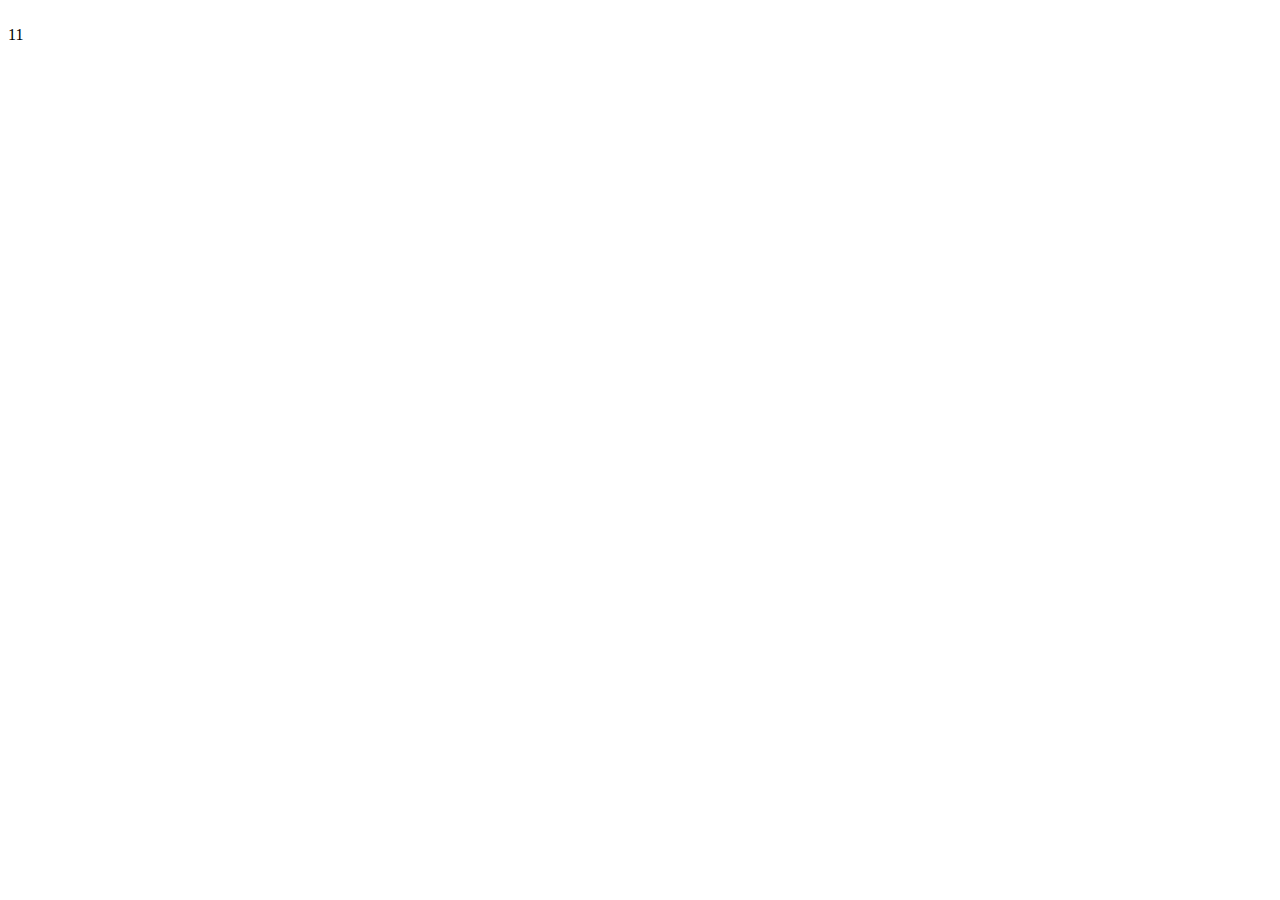
==== sub_page.html @ 5aaa19bf "서브페이지 연결" ====
<!DOCTYPE html>
<html lang="en">
  <head>
    <meta charset="UTF-8" />
    <meta name="viewport" content="width=device-width, initial-scale=1.0" />
    <title>sub page</title>
    <script type="module" src="./src/sub.js"></script>
  </head>
  <body>
    <header></header>

    <div class="main">
      <div id="title-box">
        <img src="" alt="" />
        <div id="title">11</div>
        <div id="content"></div>
        <div id="producer"></div>
      </div>
      <div id="actors"></div>
      <div id="review-box"></div>
    </div>
  </body>
</html>
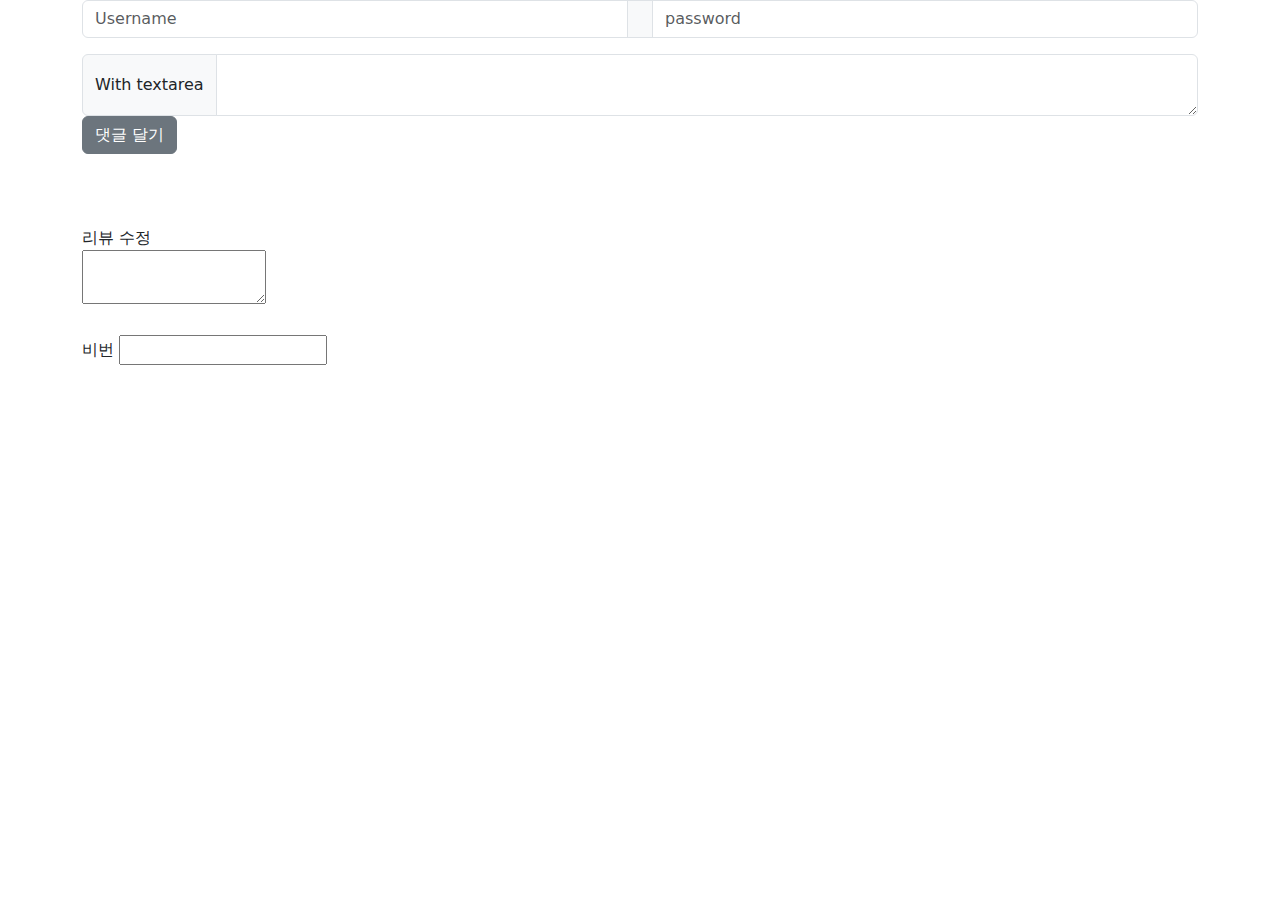
==== commit 20b27702: "feat: grid" ====
--- a/sub_page.html
+++ b/sub_page.html
@@ -3,21 +3,66 @@
   <head>
     <meta charset="UTF-8" />
     <meta name="viewport" content="width=device-width, initial-scale=1.0" />
-    <title>sub page</title>
-    <script type="module" src="./src/sub.js"></script>
+    <title>comment test</title>
+    <link
+      href="https://cdn.jsdelivr.net/npm/bootstrap@5.3.3/dist/css/bootstrap.min.css"
+      rel="stylesheet"
+      integrity="sha384-QWTKZyjpPEjISv5WaRU9OFeRpok6YctnYmDr5pNlyT2bRjXh0JMhjY6hW+ALEwIH"
+      crossorigin="anonymous"
+    />
+    <script type="module" src="./src/detail.js"></script>
+    <link rel="stylesheet" href="./style/style_sub.css" />
   </head>
   <body>
-    <header></header>
-
-    <div class="main">
-      <div id="title-box">
-        <img src="" alt="" />
-        <div id="title">11</div>
-        <div id="content"></div>
-        <div id="producer"></div>
-      </div>
-      <div id="actors"></div>
-      <div id="review-box"></div>
+    <div class="container">
+      <form id="comment-box">
+        <div class="input-group mb-3">
+          <input
+            type="text"
+            class="form-control"
+            placeholder="Username"
+            aria-label="Username"
+            id="input-writer"
+          />
+          <span class="input-group-text"></span>
+          <input
+            type="text"
+            class="form-control"
+            placeholder="password"
+            aria-label="Server"
+            id="password"
+            type="password"
+          />
+        </div>
+        <div class="input-group">
+          <span class="input-group-text">With textarea</span>
+          <textarea
+            class="form-control"
+            aria-label="With textarea"
+            id="input-review"
+          ></textarea>
+        </div>
+        <button type="button" class="btn btn-secondary" id="button">
+          댓글 달기
+        </button>
+      </form>
+      <br />
+      <br />
+      <br />
+      <form id="revise-box">
+        <label id="revise-title">리뷰 수정</label>
+        <div>
+          <textarea id="revise-review"></textarea>
+        </div>
+        <br />
+        <span>비번</span> <input id="revise-password" type="password" />
+      </form>
+      <ul id="comment-list"></ul>
     </div>
+    <script
+      src="https://cdn.jsdelivr.net/npm/bootstrap@5.3.3/dist/js/bootstrap.bundle.min.js"
+      integrity="sha384-YvpcrYf0tY3lHB60NNkmXc5s9fDVZLESaAA55NDzOxhy9GkcIdslK1eN7N6jIeHz"
+      crossorigin="anonymous"
+    ></script>
   </body>
 </html>
--- a/style/style_sub.css
+++ b/style/style_sub.css
@@ -0,0 +1,4 @@
+.review-box {
+  width: 80%;
+  background-color: green;
+}
